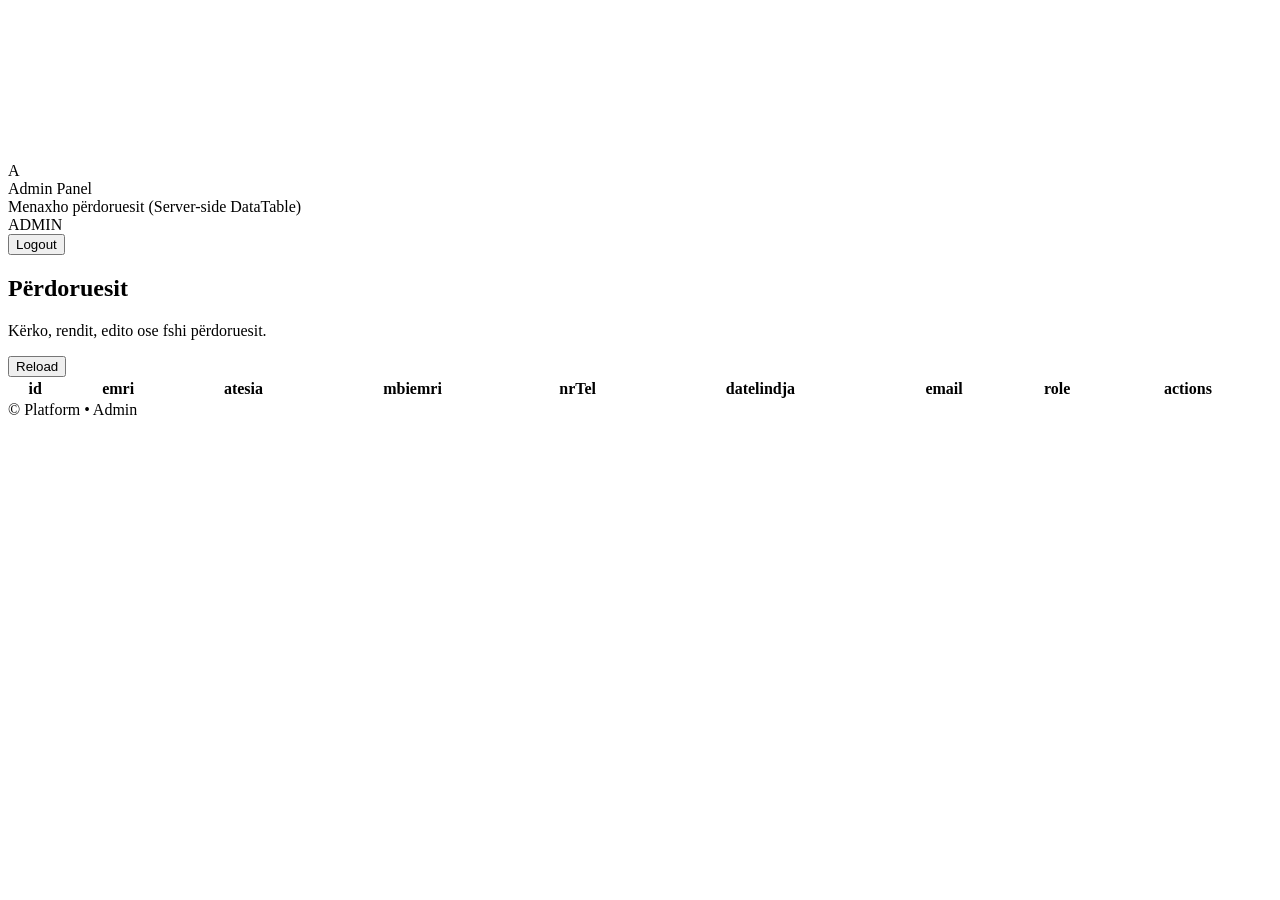
==== src/main/resources/static/admin.html @ 2bde9020 "Initial commit" ====
<!--Admin panel (tabela e user-ave).-->
<!DOCTYPE html>
<html>
<head>
    <meta charset="UTF-8" />
    <title>Admin - Users</title>

    <link rel="stylesheet" href="/css/bg-net.css"/>

    <link rel="stylesheet" href="/css/admin.css"/>
    <link rel="stylesheet" href="/css/anim.css"/>


    <!-- DataTables -->
    <link rel="stylesheet" href="https://cdn.datatables.net/1.13.8/css/jquery.dataTables.min.css">
</head>

<body>

<canvas id="bgParticles" class="bg-net"></canvas>

<div class="page">
    <header class="header">
        <div class="brand">
            <div class="logo">A</div>
            <div>
                <div class="title">Admin Panel</div>
                <div class="subtitle">Menaxho përdoruesit (Server-side DataTable)</div>
            </div>
        </div>

        <div class="headerRight">
            <div class="badge" id="adminInfo">ADMIN</div>
            <button class="btn btn-ghost" onclick="logout()">Logout</button>
        </div>
    </header>

    <main class="card anim-2">

    <div class="cardTop">
            <div>
                <h2>Përdoruesit</h2>
                <p class="muted">Kërko, rendit, edito ose fshi përdoruesit.</p>
            </div>

            <div class="actions">
                <button class="btn" id="btnReload">Reload</button>
            </div>
        </div>

        <div class="tableWrap">
            <table id="usersTable" class="display" style="width:100%">
                <thead>
                <tr>
                    <th>id</th>
                    <th>emri</th>
                    <th>atesia</th>
                    <th>mbiemri</th>
                    <th>nrTel</th>
                    <th>datelindja</th>
                    <th>email</th>
                    <th>role</th>
                    <th>actions</th>
                </tr>
                </thead>
            </table>
        </div>

        <div class="msgs">
            <div id="msg" class="msg msg-error" style="display:none"></div>
            <div id="ok" class="msg msg-ok" style="display:none"></div>
        </div>
    </main>

    <footer class="footer">
        <span class="muted">© Platform • Admin</span>
    </footer>
</div>

<!-- libs (renditje e sigurt) -->
<script src="https://code.jquery.com/jquery-3.7.1.min.js"></script>
<script src="https://cdn.datatables.net/1.13.8/js/jquery.dataTables.min.js"></script>

<script src="/js/api.js"></script>
<script src="/js/admin.js"></script>
<script src="/js/bg-net.js"></script>

</body>
</html>
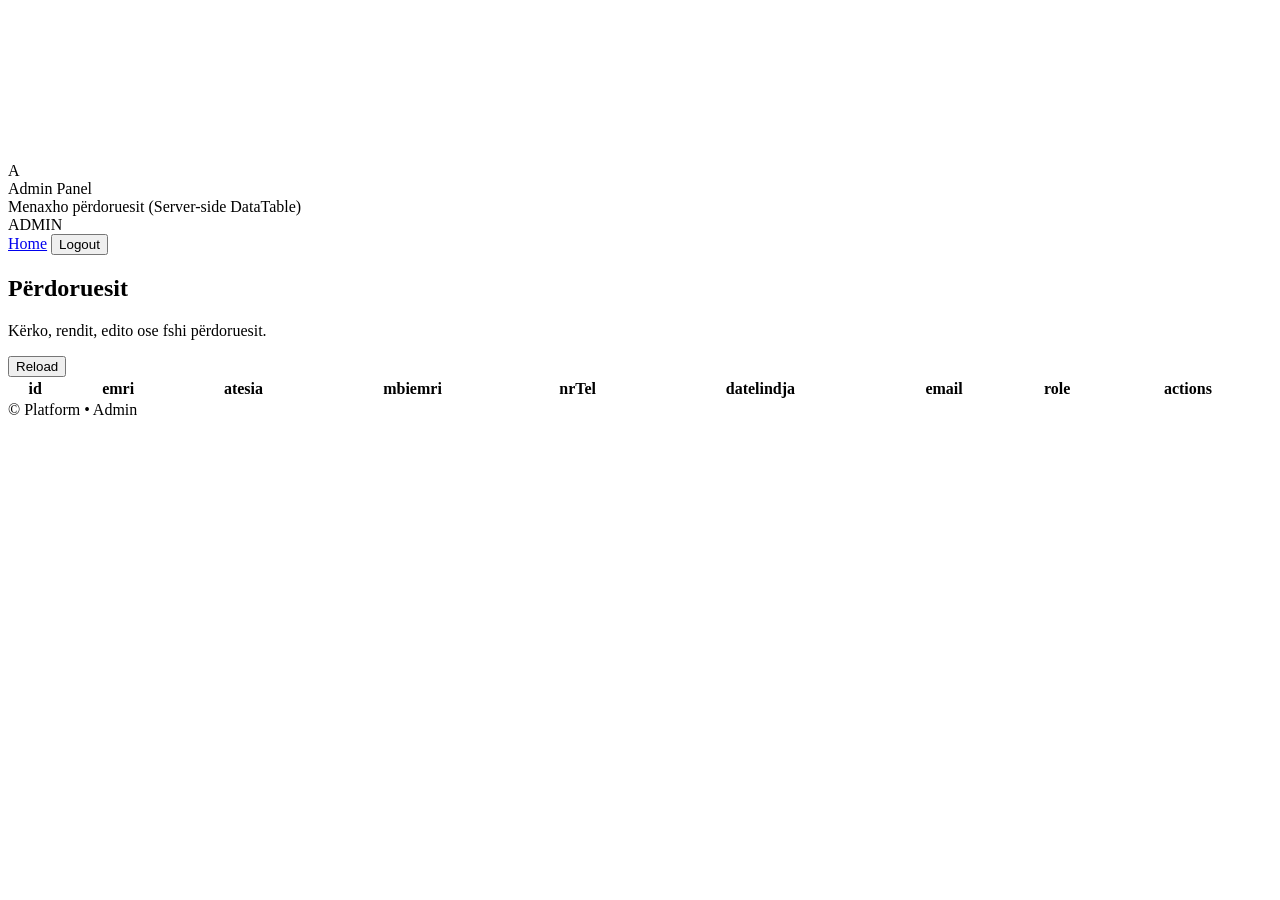
==== commit 3a6579b9: "Shto testet automatike dhe faqen Hub; rregullime backend - JUnit unit teste (JwtService, AuthService" ====
--- a/src/main/resources/static/admin.html
+++ b/src/main/resources/static/admin.html
@@ -31,6 +31,7 @@
 
         <div class="headerRight">
             <div class="badge" id="adminInfo">ADMIN</div>
+            <a class="btn btn-ghost" href="/index.html">Home</a>
             <button class="btn btn-ghost" onclick="logout()">Logout</button>
         </div>
     </header>
